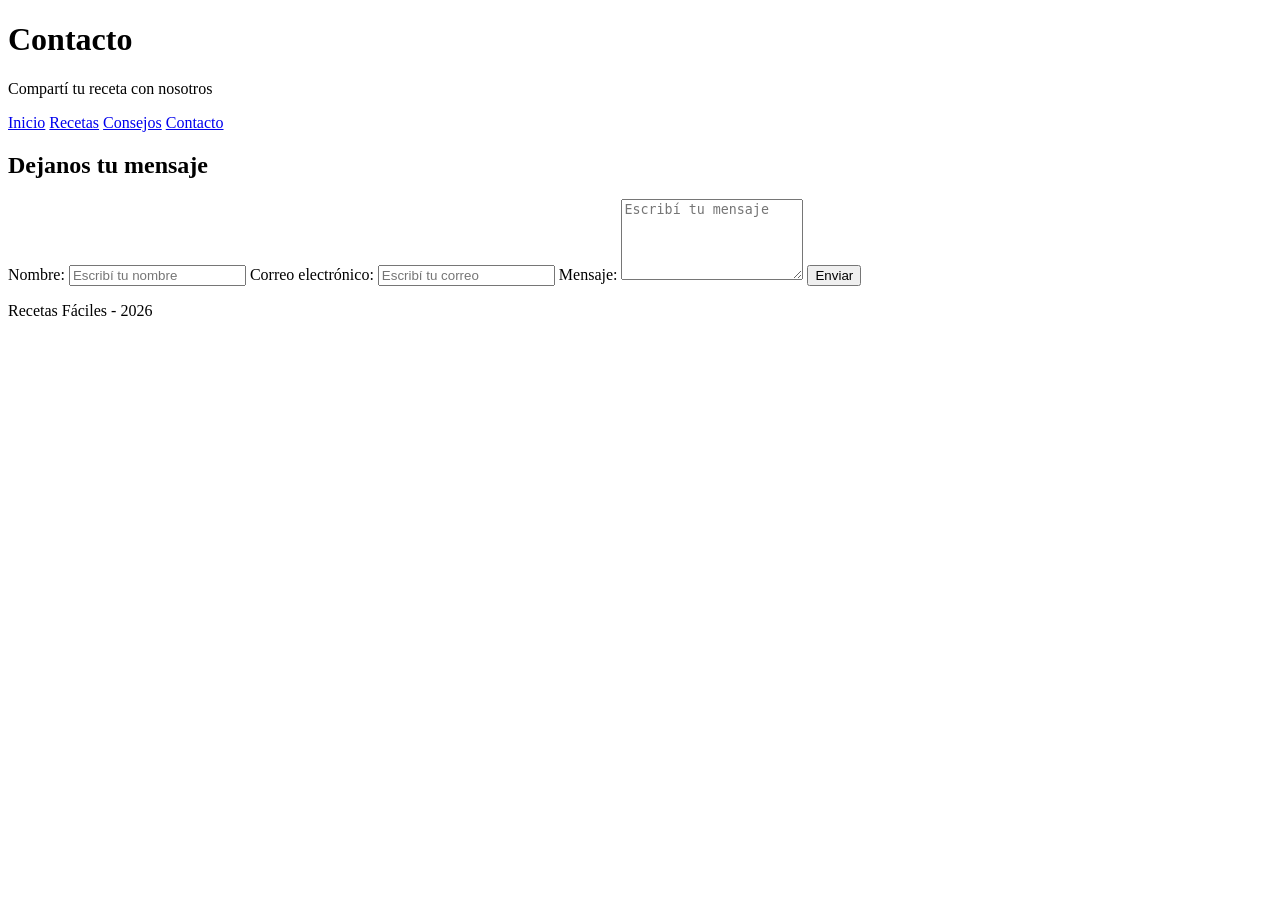
==== 4index.html @ 5191bfaa "hghghg" ====
<!DOCTYPE html>
<html lang="es">
<head>
    <meta charset="UTF-8">
    <title>Contacto</title>
    <link rel="stylesheet" href="estilos.css">
</head>
<body>

<header>
    <h1>Contacto</h1>
    <p>Compartí tu receta con nosotros</p>
</header>

<nav>
    <a href="index.html">Inicio</a>
    <a href="recetas.html">Recetas</a>
    <a href="consejos.html">Consejos</a>
    <a href="contacto.html">Contacto</a>
</nav>

<main>

    <h2>Dejanos tu mensaje</h2>

    <form>
        <label>Nombre:</label>
        <input type="text" placeholder="Escribí tu nombre">

        <label>Correo electrónico:</label>
        <input type="email" placeholder="Escribí tu correo">

        <label>Mensaje:</label>
        <textarea rows="5" placeholder="Escribí tu mensaje"></textarea>

        <button type="button">Enviar</button>
    </form>

</main>

<footer>
    <p>Recetas Fáciles - 2026</p>
</footer>

</body>
</html>
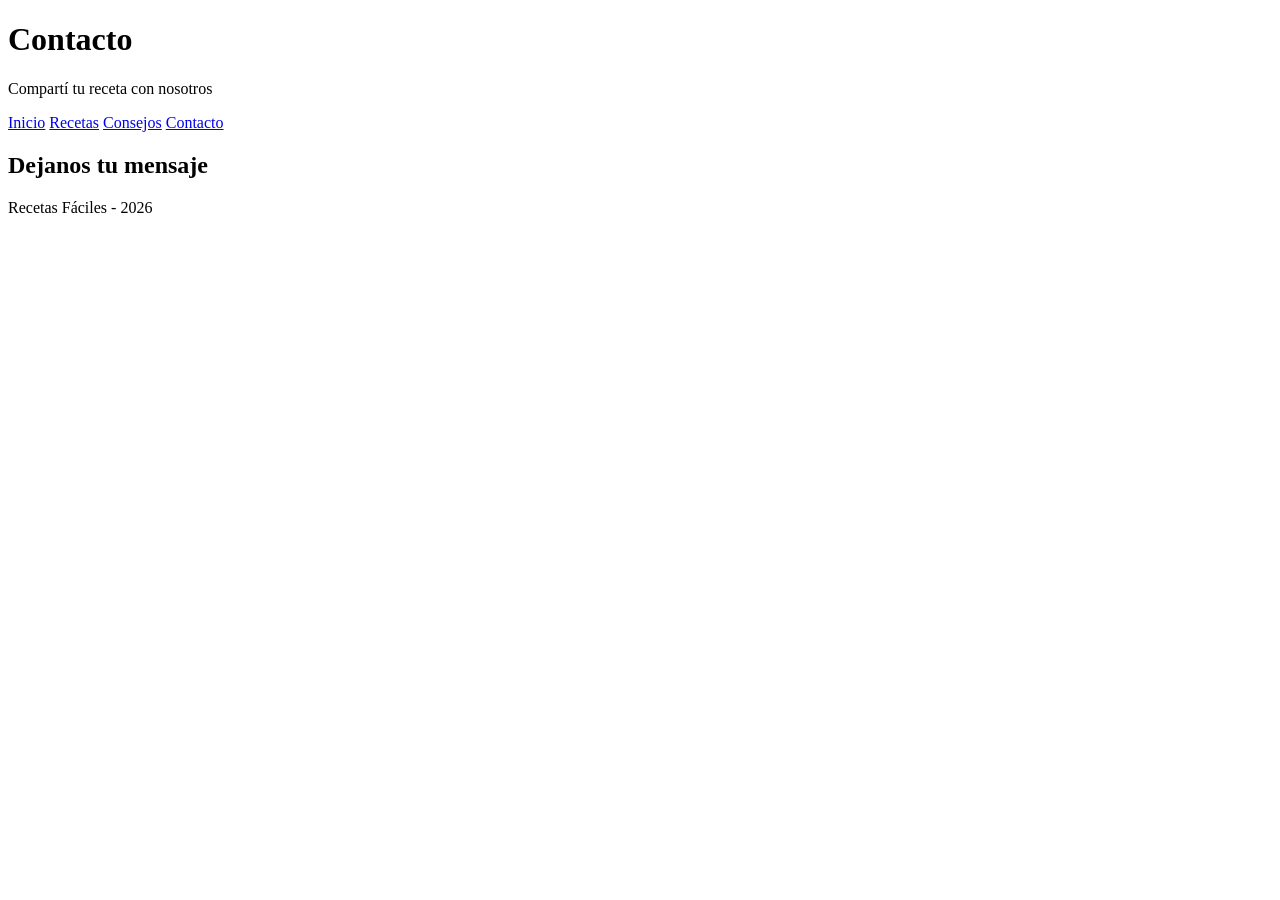
==== commit 57f9d939: "uuuii" ====
--- a/4index.html
+++ b/4index.html
@@ -23,18 +23,7 @@
 
     <h2>Dejanos tu mensaje</h2>
 
-    <form>
-        <label>Nombre:</label>
-        <input type="text" placeholder="Escribí tu nombre">
-
-        <label>Correo electrónico:</label>
-        <input type="email" placeholder="Escribí tu correo">
-
-        <label>Mensaje:</label>
-        <textarea rows="5" placeholder="Escribí tu mensaje"></textarea>
-
-        <button type="button">Enviar</button>
-    </form>
+   
 
 </main>
 
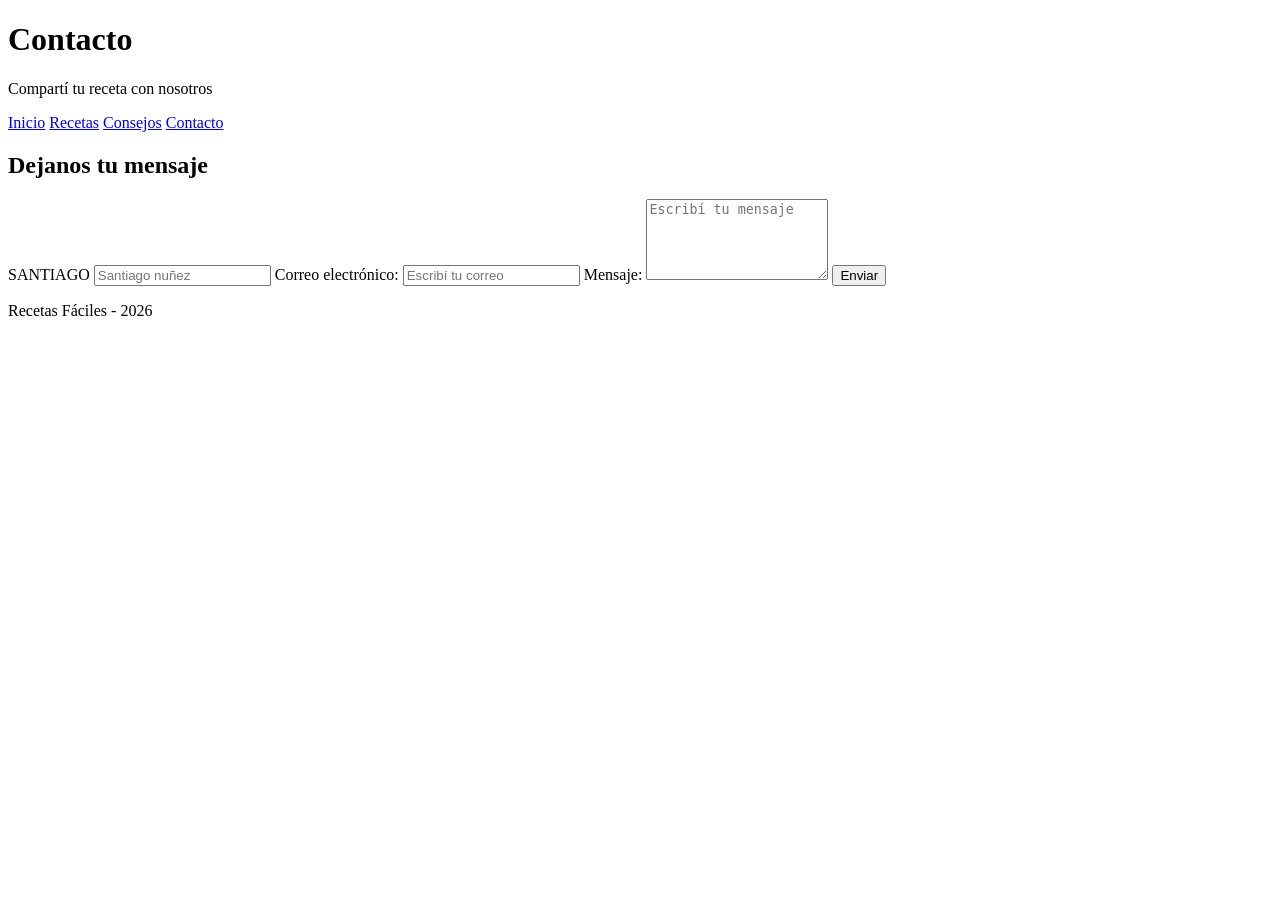
==== commit 28c29585: "hihih" ====
--- a/4index.html
+++ b/4index.html
@@ -23,7 +23,18 @@
 
     <h2>Dejanos tu mensaje</h2>
 
-   
+    <form>
+        <label>SANTIAGO</label>
+        <input type="text" placeholder="Santiago nuñez">
+
+        <label>Correo electrónico:</label>
+        <input type="email" placeholder="Escribí tu correo">
+
+        <label>Mensaje:</label>
+        <textarea rows="5" placeholder="Escribí tu mensaje"></textarea>
+
+        <button type="button">Enviar</button>
+    </form>
 
 </main>
 
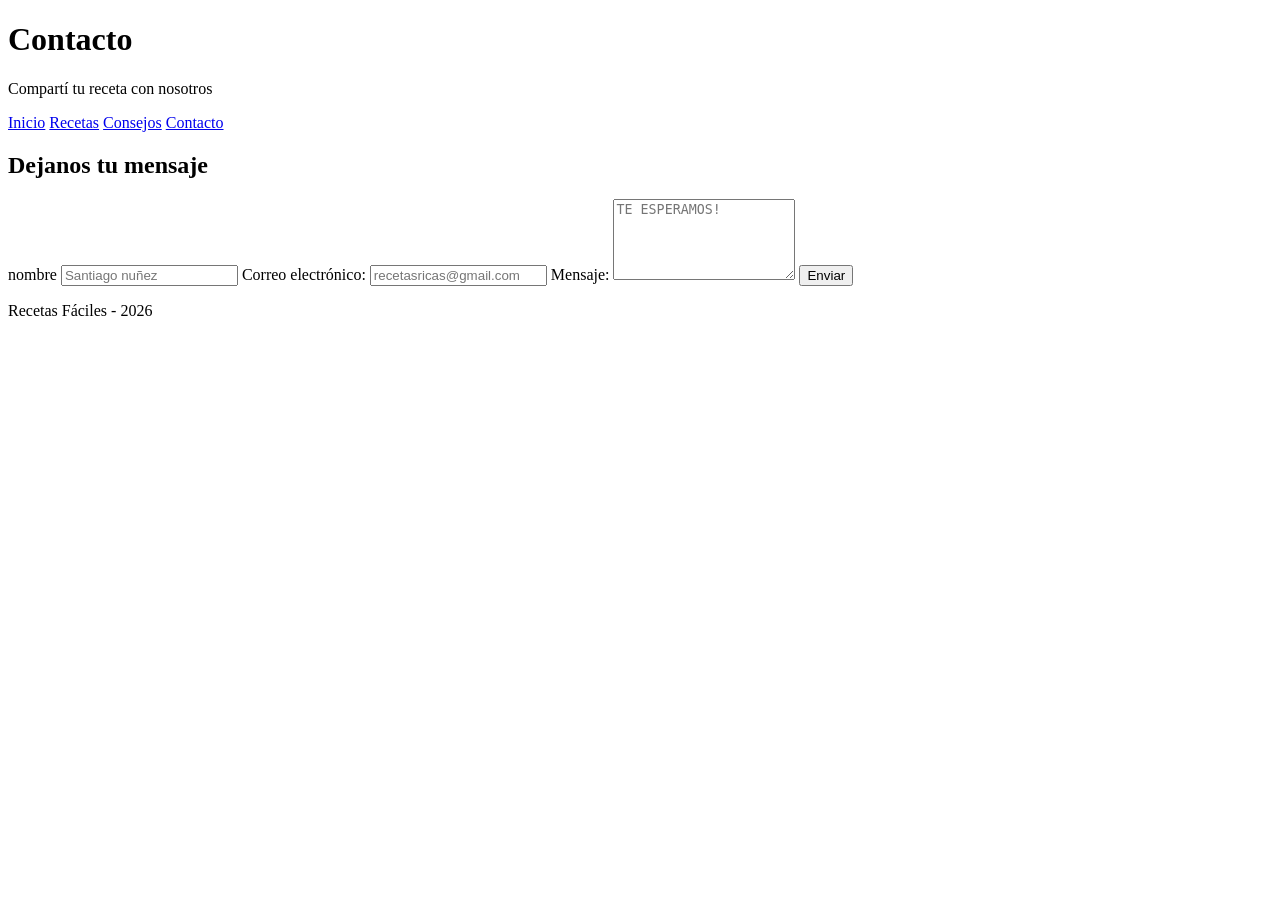
==== commit 46eb669e: "hyy" ====
--- a/4index.html
+++ b/4index.html
@@ -24,14 +24,14 @@
     <h2>Dejanos tu mensaje</h2>
 
     <form>
-        <label>SANTIAGO</label>
+        <label>nombre</label>
         <input type="text" placeholder="Santiago nuñez">
 
         <label>Correo electrónico:</label>
-        <input type="email" placeholder="Escribí tu correo">
+        <input type="email" placeholder="recetasricas@gmail.com">
 
         <label>Mensaje:</label>
-        <textarea rows="5" placeholder="Escribí tu mensaje"></textarea>
+        <textarea rows="5" placeholder="TE ESPERAMOS!"></textarea>
 
         <button type="button">Enviar</button>
     </form>
